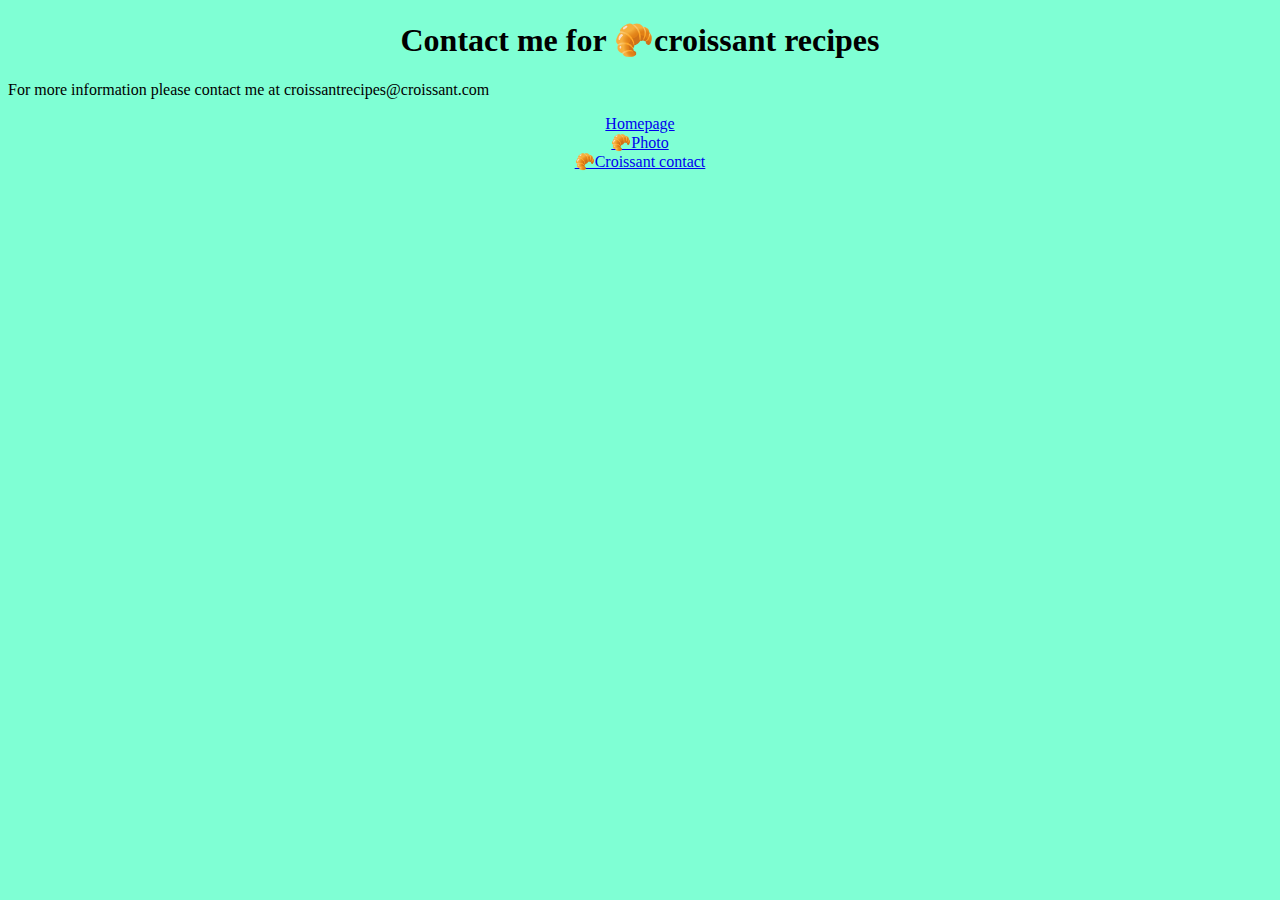
==== contact.html @ 01186993 "created basic page structure" ====
<!DOCTYPE html>
<html lang="en">
<head>
    <meta charset="UTF-8">
    <meta http-equiv="X-UA-Compatible" content="IE=edge">
    <meta name="viewport" content="width=device-width, initial-scale=1.0">
    <link rel="stylesheet" href="/css/style.css"/>
    <title>Contact Page</title>
</head>
<body>
    <h1>Contact me for 🥐croissant recipes</h1>
    <p>
        For more information please contact me at croissantrecipes@croissant.com
    </p>

    <footer>
    <a href="/" title="Home">Homepage</a><br>
    <a href="/photo.html" title="Croissant photo">🥐Photo</a><br>
   <a href="/contact.html" title="Croissant contact">🥐Croissant contact</a>
   </footer>
</body>
</html>
---- css/style.css ----
body {
    background: aquamarine;
}

h1 {
    text-align: center;
}
.croissant-paragraph {
    text-align: center;
}

.croissant-photo {
    display: block;
    max-width: 100%;
    margin-left: auto;
    margin-right: auto;
    border: 1px solid #ddd;
    border-radius: 24px;
    padding: 5px;
}

footer {
    text-align: center;
}
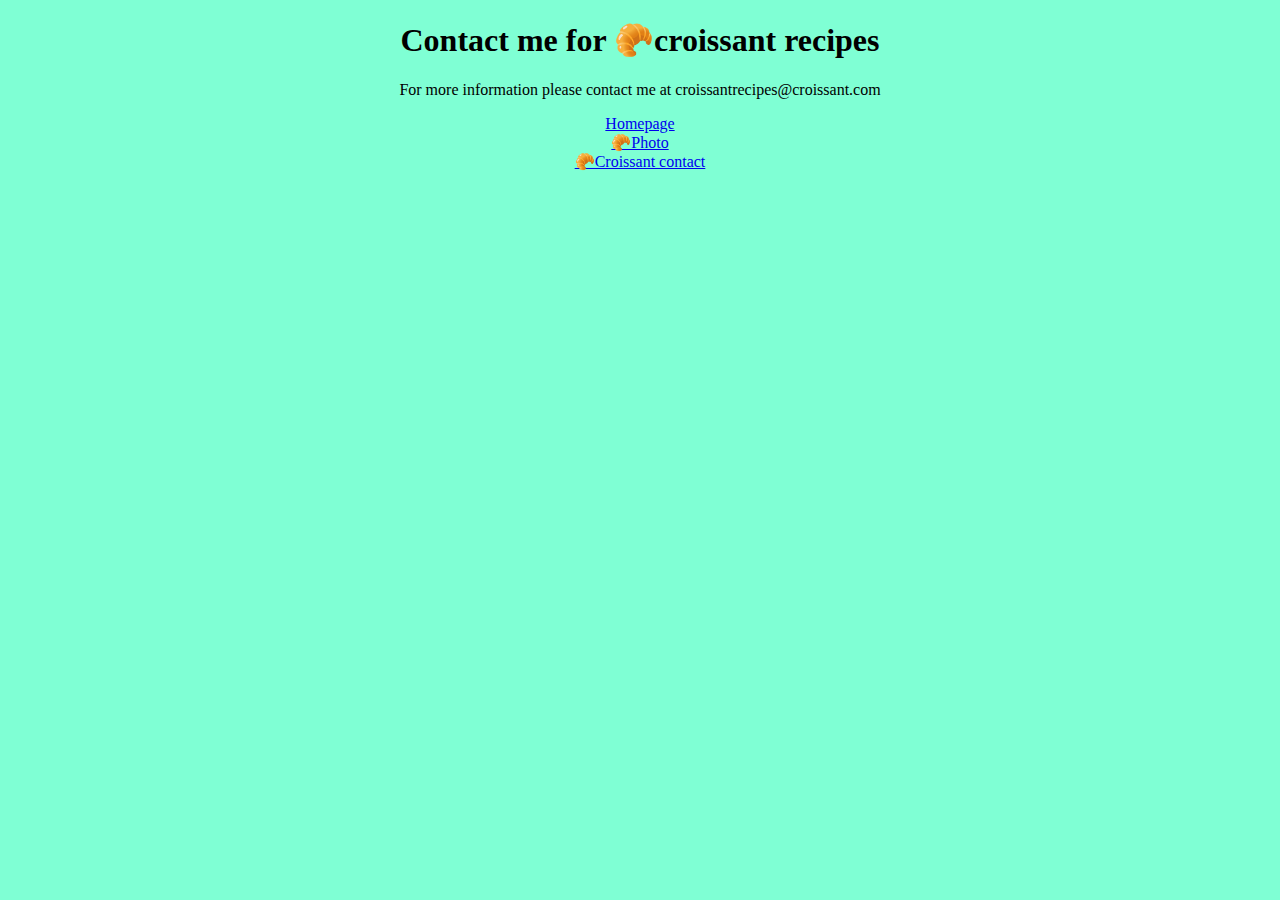
==== commit 12e5932d: "made project ESO friendly" ====
--- a/contact.html
+++ b/contact.html
@@ -5,7 +5,7 @@
     <meta http-equiv="X-UA-Compatible" content="IE=edge">
     <meta name="viewport" content="width=device-width, initial-scale=1.0">
     <link rel="stylesheet" href="/css/style.css"/>
-    <title>Contact Page</title>
+    <title>SheCodes homework -Contact Page</title>
 </head>
 <body>
     <h1>Contact me for 🥐croissant recipes</h1>
--- a/css/style.css
+++ b/css/style.css
@@ -19,6 +19,10 @@
     padding: 5px;
 }
 
+p {
+    text-align: center;
+}
+
 footer {
     text-align: center;
 }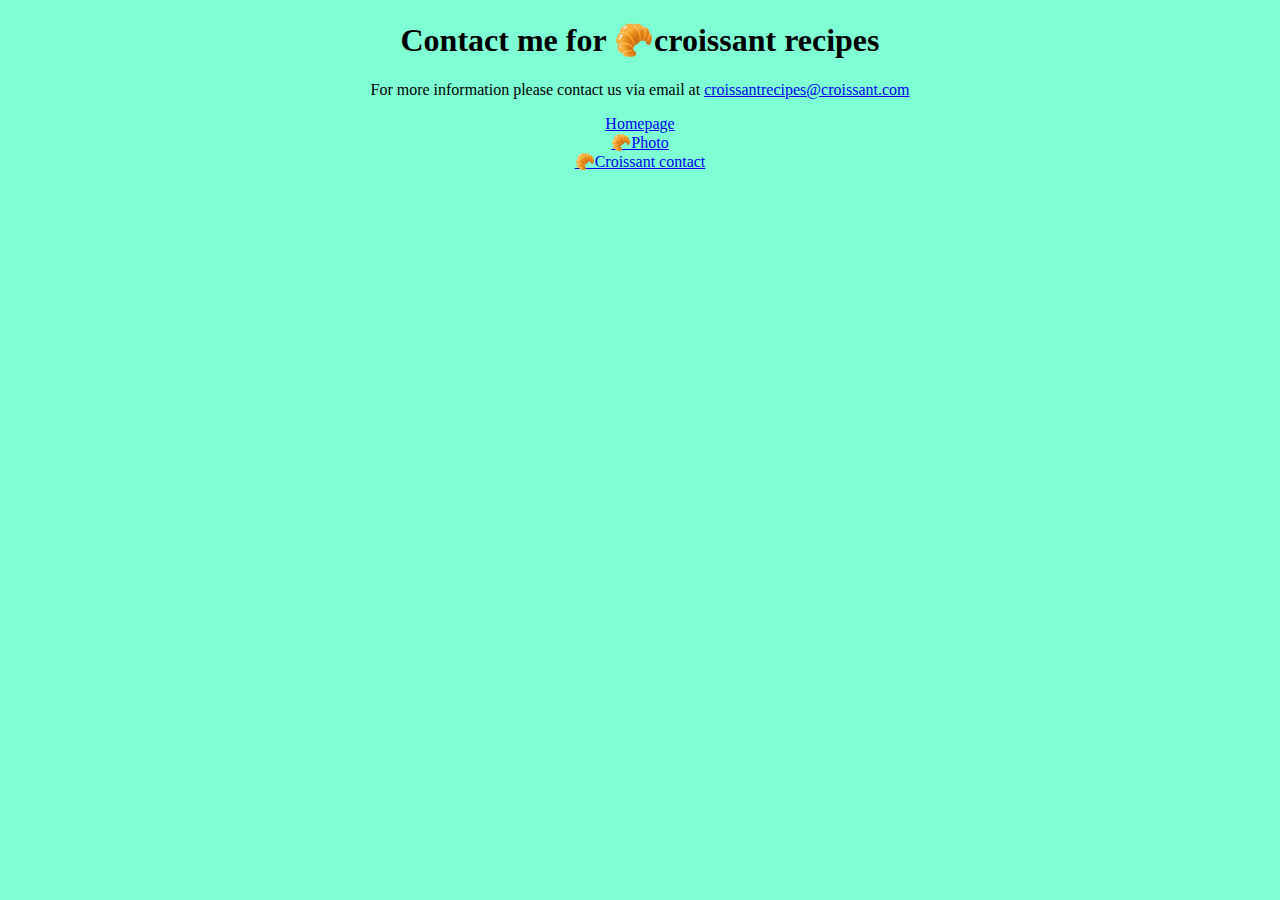
==== commit c0b7d70d: "updated SEO friendliness" ====
--- a/contact.html
+++ b/contact.html
@@ -5,18 +5,19 @@
     <meta http-equiv="X-UA-Compatible" content="IE=edge">
     <meta name="viewport" content="width=device-width, initial-scale=1.0">
     <link rel="stylesheet" href="/css/style.css"/>
-    <title>SheCodes homework -Contact Page</title>
+    <title>SheCodes homework -Contact Page|croissantrecipes.com</title>
+    <meta name="description" content="Contact Croissant Recipes"/>
 </head>
 <body>
     <h1>Contact me for 🥐croissant recipes</h1>
     <p>
-        For more information please contact me at croissantrecipes@croissant.com
+        For more information please contact us via email at <a href="mailto:croissantrecipes@croissant.com" title="contact us by email">croissantrecipes@croissant.com</a>
     </p>
 
     <footer>
     <a href="/" title="Home">Homepage</a><br>
     <a href="/photo.html" title="Croissant photo">🥐Photo</a><br>
-   <a href="/contact.html" title="Croissant contact">🥐Croissant contact</a>
+   <a href="/contact.html" title="Contact croissantrecipes.com">🥐Croissant contact</a>
    </footer>
 </body>
 </html>